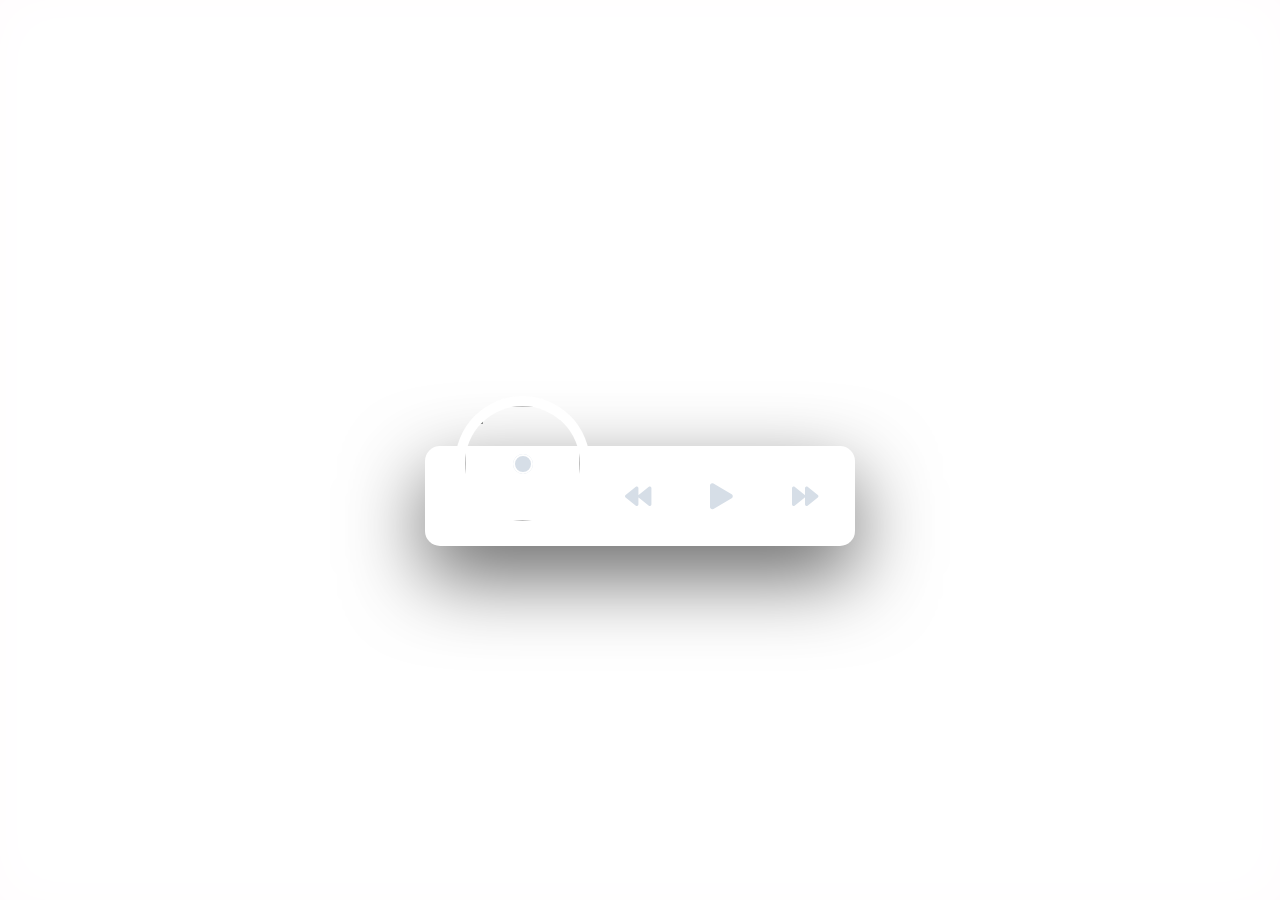
==== index.html @ 21a0fb47 "Update index.html" ====
<html>
<head>
<link rel='stylesheet' href='https://use.fontawesome.com/releases/v5.3.1/css/all.css'><link rel="stylesheet" href="./style.css">
<style>
*:focus {
  outline: none;
}
body > iframe:first-child { display: none !important; }

body {
  font-family: Helvetica, Arial;
  margin: 0;
  background-color: #ffeff5;
}

#app-cover {
  position: absolute;
  top: 50%;
  right: 0;
  left: 0;
  width: 430px;
  height: 100px;
  margin: -4px auto;
}

#bg-artwork {
  position: fixed;
  top: -30px;
  right: -30px;
  bottom: -30px;
  left: -30px;
  background-color: #fff;
  background-repeat: no-repeat;
  background-size: cover;
  background-position: 50%;
  filter: blur(40px);
  -webkit-filter: blur(40px);
  z-index: 1;
}

#bg-layer {
  position: fixed;
  top: 0;
  right: 0;
  bottom: 0;
  left: 0;
  background-color: #fff;
  opacity: 0.51;
  z-index: 2;
}

#player {
  position: relative;
  height: 100%;
  z-index: 3;
}

#player-track {
  position: absolute;
  top: 0;
  right: 15px;
  left: 15px;
  padding: 13px 22px 10px 184px;
  background-color: #fff7f7;
  border-radius: 15px 15px 0 0;
  transition: 0.3s ease top;
  z-index: 1;
}

#player-track.active {
  top: -92px;
}

#album-name {
  color: #54576f;
  font-size: 17px;
  font-weight: bold;
}

#track-name {
  color: #acaebd;
  font-size: 13px;
  margin: 2px 0 13px 0;
}

#track-time {
  height: 12px;
  margin-bottom: 3px;
  overflow: hidden;
}

#current-time {
  float: left;
}

#track-length {
  float: right;
}

#current-time,
#track-length {
  color: transparent;
  font-size: 11px;
  background-color: #ffe8ee;
  border-radius: 10px;
  transition: 0.3s ease all;
}

#track-time.active #current-time,
#track-time.active #track-length {
  color: #f86d92;
  background-color: transparent;
}

#s-area,
#seek-bar {
  position: relative;
  height: 4px;
  border-radius: 4px;
}

#s-area {
  background-color: #ffe8ee;
  cursor: pointer;
}

#ins-time {
  position: absolute;
  top: -29px;
  color: #fff;
  font-size: 12px;
  white-space: pre;
  padding: 5px 6px;
  border-radius: 4px;
  display: none;
}

#s-hover {
  position: absolute;
  top: 0;
  bottom: 0;
  left: 0;
  opacity: 0.2;
  z-index: 2;
}

#ins-time,
#s-hover {
  background-color: #3b3d50;
}

#seek-bar {
  content: "";
  position: absolute;
  top: 0;
  bottom: 0;
  left: 0;
  width: 0;
  background-color: #fd6d94;
  transition: 0.2s ease width;
  z-index: 1;
}

#player-content {
  position: relative;
  height: 100%;
  background-color: #fff;
  box-shadow: 0 30px 80px #656565;
  border-radius: 15px;
  z-index: 2;
}

#album-art {
  position: absolute;
  top: -40px;
  width: 115px;
  height: 115px;
  margin-left: 40px;
  transform: rotateZ(0);
  transition: 0.3s ease all;
  box-shadow: 0 0 0 10px #fff;
  border-radius: 50%;
  overflow: hidden;
}

#album-art.active {
  top: -60px;
  box-shadow: 0 0 0 4px #fff7f7, 0 30px 50px -15px #afb7c1;
}

#album-art:before {
  content: "";
  position: absolute;
  top: 50%;
  right: 0;
  left: 0;
  width: 20px;
  height: 20px;
  margin: -10px auto 0 auto;
  background-color: #d6dee7;
  border-radius: 50%;
  box-shadow: inset 0 0 0 2px #fff;
  z-index: 2;
}

#album-art img {
  display: block;
  position: absolute;
  top: 0;
  left: 0;
  width: 100%;
  height: 100%;
  opacity: 0;
  z-index: -1;
}

#album-art img.active {
  opacity: 1;
  z-index: 1;
}

#album-art.active img.active {
  z-index: 1;
  animation: rotateAlbumArt 3s linear 0s infinite forwards;
}

@keyframes rotateAlbumArt {
  0% {
    transform: rotateZ(0);
  }
  100% {
    transform: rotateZ(360deg);
  }
}

#buffer-box {
  position: absolute;
  top: 50%;
  right: 0;
  left: 0;
  height: 13px;
  color: #1f1f1f;
  font-size: 13px;
  font-family: Helvetica;
  text-align: center;
  font-weight: bold;
  line-height: 1;
  padding: 6px;
  margin: -12px auto 0 auto;
  background-color: rgba(255, 255, 255, 0.19);
  opacity: 0;
  z-index: 2;
}

#album-art img,
#buffer-box {
  transition: 0.1s linear all;
}

#album-art.buffering img {
  opacity: 0.25;
}

#album-art.buffering img.active {
  opacity: 0.8;
  filter: blur(2px);
  -webkit-filter: blur(2px);
}

#album-art.buffering #buffer-box {
  opacity: 1;
}

#player-controls {
  width: 250px;
  height: 100%;
  margin: 0 5px 0 141px;
  float: right;
  overflow: hidden;
}

.control {
  width: 33.333%;
  float: left;
  padding: 12px 0;
}

.button {
  width: 26px;
  height: 26px;
  padding: 25px;
  background-color: #fff;
  border-radius: 6px;
  cursor: pointer;
}

.button i {
  display: block;
  color: #d6dee7;
  font-size: 26px;
  text-align: center;
  line-height: 1;
}

.button,
.button i {
  transition: 0.2s ease all;
}

.button:hover {
  background-color: #d6d6de;
}

.button:hover i {
  color: #fff;
}
</style>
</head>
<body>
<!-- insert the html code from the codepen here -->
</body>
  <div id="app-cover">
    <div id="bg-artwork"></div>
    <div id="bg-layer"></div>
    <div id="player">
      <div id="player-track">
        <div id="album-name"></div>
        <div id="track-name"></div>
        <div id="track-time">
          <div id="current-time"></div>
          <div id="track-length"></div>
        </div>
        <div id="s-area">
          <div id="ins-time"></div>
          <div id="s-hover"></div>
          <div id="seek-bar"></div>
        </div>
      </div>
      <div id="player-content">
        <div id="album-art">
          <img
            src="https://raw.githubusercontent.com/chaunguyen14/notion-music-player/main/svt%20-%20Your%20Choice.jpeg"
            class="active"
            id="_1"
          />
          <img
            src="https://raw.githubusercontent.com/chaunguyen14/notion-music-player/main/svt%20-%20Semicolon.jpeg"
            id="_2"
          />
          <img
            src="https://raw.githubusercontent.com/chaunguyen14/notion-music-player/main/svt%20-%20An%20Ode.jpeg"
            id="_3"
          />
          <img
            src="https://raw.githubusercontent.com/chaunguyen14/notion-music-player/main/svt%20-%20FML.jpeg"
            id="_4"
          />
          <img
            src="https://raw.githubusercontent.com/chaunguyen14/notion-music-player/main/svt%20-%20Fallin'%20Flower.jpeg"
            id="_5"
          />
          <div id="buffer-box">Buffering ...</div>
        </div>
        <div id="player-controls">
          <div class="control">
            <div class="button" id="play-previous">
              <i class="fas fa-backward"></i>
            </div>
          </div>
          <div class="control">
            <div class="button" id="play-pause-button">
              <i class="fas fa-play"></i>
            </div>
          </div>
          <div class="control">
            <div class="button" id="play-next">
              <i class="fas fa-forward"></i>
            </div>
          </div>
        </div>
      </div>
    </div>
  </div>
  <!-- insert the js code from the codepen here -->

<script type="text/javascript" src="https://code.jquery.com/jquery-2.1.4.min.js"></script>
  <script>
  $(function () {
  var playerTrack = $("#player-track"),
    bgArtwork = $("#bg-artwork"),
    bgArtworkUrl,
    albumName = $("#album-name"),
    trackName = $("#track-name"),
    albumArt = $("#album-art"),
    sArea = $("#s-area"),
    seekBar = $("#seek-bar"),
    trackTime = $("#track-time"),
    insTime = $("#ins-time"),
    sHover = $("#s-hover"),
    playPauseButton = $("#play-pause-button"),
    i = playPauseButton.find("i"),
    tProgress = $("#current-time"),
    tTime = $("#track-length"),
    seekT,
    seekLoc,
    seekBarPos,
    cM,
    ctMinutes,
    ctSeconds,
    curMinutes,
    curSeconds,
    durMinutes,
    durSeconds,
    playProgress,
    bTime,
    nTime = 0,
    buffInterval = null,
    tFlag = false,
    albums = [
      "Heaven's Cloud",
      "All My Love",
      "Second Life",
      "F*ck My Life",
      "Fallin' Flower"
    ],
    trackNames = [
      "SEVENTEEN - Your Choice",
      "SEVENTEEN - Semicolon",
      "SEVENTEEN - An Ode",
      "SEVENTEEN - FML",
      "SEVENTEEN - Fallin' Flower"
    ],
    albumArtworks = ["_1", "_2", "_3", "_4", "_5"],
    trackUrl = [
      "https://raw.githubusercontent.com/chaunguyen14/notion-music-player/main/svt%20-%20Heaven's%20Cloud.mp3",
      "https://raw.githubusercontent.com/chaunguyen14/notion-music-player/main/svt%20-%20All%20My%20Love.mp3",
      "https://raw.githubusercontent.com/chaunguyen14/notion-music-player/main/svt%20-%20Second%20Life.mp3",
      "https://raw.githubusercontent.com/chaunguyen14/notion-music-player/main/svt%20-%20Fuck%20My%20Life.mp3",
      "https://raw.githubusercontent.com/chaunguyen14/notion-music-player/main/svt%20-%20Fallin'%20Flower.mp3"
    ],
    playPreviousTrackButton = $("#play-previous"),
    playNextTrackButton = $("#play-next"),
    currIndex = -1;

  function playPause() {
    setTimeout(function () {
      if (audio.paused) {
        playerTrack.addClass("active");
        albumArt.addClass("active");
        checkBuffering();
        i.attr("class", "fas fa-pause");
        audio.play();
      } else {
        playerTrack.removeClass("active");
        albumArt.removeClass("active");
        clearInterval(buffInterval);
        albumArt.removeClass("buffering");
        i.attr("class", "fas fa-play");
        audio.pause();
      }
    }, 300);
  }

  function showHover(event) {
    seekBarPos = sArea.offset();
    seekT = event.clientX - seekBarPos.left;
    seekLoc = audio.duration * (seekT / sArea.outerWidth());

    sHover.width(seekT);

    cM = seekLoc / 60;

    ctMinutes = Math.floor(cM);
    ctSeconds = Math.floor(seekLoc - ctMinutes * 60);

    if (ctMinutes < 0 || ctSeconds < 0) return;

    if (ctMinutes < 0 || ctSeconds < 0) return;

    if (ctMinutes < 10) ctMinutes = "0" + ctMinutes;
    if (ctSeconds < 10) ctSeconds = "0" + ctSeconds;

    if (isNaN(ctMinutes) || isNaN(ctSeconds)) insTime.text("--:--");
    else insTime.text(ctMinutes + ":" + ctSeconds);

    insTime.css({ left: seekT, "margin-left": "-21px" }).fadeIn(0);
  }

  function hideHover() {
    sHover.width(0);
    insTime.text("00:00").css({ left: "0px", "margin-left": "0px" }).fadeOut(0);
  }

  function playFromClickedPos() {
    audio.currentTime = seekLoc;
    seekBar.width(seekT);
    hideHover();
  }

  function updateCurrTime() {
    nTime = new Date();
    nTime = nTime.getTime();

    if (!tFlag) {
      tFlag = true;
      trackTime.addClass("active");
    }

    curMinutes = Math.floor(audio.currentTime / 60);
    curSeconds = Math.floor(audio.currentTime - curMinutes * 60);

    durMinutes = Math.floor(audio.duration / 60);
    durSeconds = Math.floor(audio.duration - durMinutes * 60);

    playProgress = (audio.currentTime / audio.duration) * 100;

    if (curMinutes < 10) curMinutes = "0" + curMinutes;
    if (curSeconds < 10) curSeconds = "0" + curSeconds;

    if (durMinutes < 10) durMinutes = "0" + durMinutes;
    if (durSeconds < 10) durSeconds = "0" + durSeconds;

    if (isNaN(curMinutes) || isNaN(curSeconds)) tProgress.text("00:00");
    else tProgress.text(curMinutes + ":" + curSeconds);

    if (isNaN(durMinutes) || isNaN(durSeconds)) tTime.text("00:00");
    else tTime.text(durMinutes + ":" + durSeconds);

    if (
      isNaN(curMinutes) ||
      isNaN(curSeconds) ||
      isNaN(durMinutes) ||
      isNaN(durSeconds)
    )
      trackTime.removeClass("active");
    else trackTime.addClass("active");

    seekBar.width(playProgress + "%");

    if (playProgress == 100) {
      i.attr("class", "fa fa-play");
      seekBar.width(0);
      tProgress.text("00:00");
      albumArt.removeClass("buffering").removeClass("active");
      clearInterval(buffInterval);
    }
  }

  function checkBuffering() {
    clearInterval(buffInterval);
    buffInterval = setInterval(function () {
      if (nTime == 0 || bTime - nTime > 1000) albumArt.addClass("buffering");
      else albumArt.removeClass("buffering");

      bTime = new Date();
      bTime = bTime.getTime();
    }, 100);
  }

  function selectTrack(flag) {
    if (flag == 0 || flag == 1) ++currIndex;
    else --currIndex;

    if (currIndex > -1 && currIndex < albumArtworks.length) {
      if (flag == 0) i.attr("class", "fa fa-play");
      else {
        albumArt.removeClass("buffering");
        i.attr("class", "fa fa-pause");
      }

      seekBar.width(0);
      trackTime.removeClass("active");
      tProgress.text("00:00");
      tTime.text("00:00");

      currAlbum = albums[currIndex];
      currTrackName = trackNames[currIndex];
      currArtwork = albumArtworks[currIndex];

      audio.src = trackUrl[currIndex];

      nTime = 0;
      bTime = new Date();
      bTime = bTime.getTime();

      if (flag != 0) {
        audio.play();
        playerTrack.addClass("active");
        albumArt.addClass("active");

        clearInterval(buffInterval);
        checkBuffering();
      }

      albumName.text(currAlbum);
      trackName.text(currTrackName);
      albumArt.find("img.active").removeClass("active");
      $("#" + currArtwork).addClass("active");

      bgArtworkUrl = $("#" + currArtwork).attr("src");

      bgArtwork.css({ "background-image": "url(" + bgArtworkUrl + ")" });
    } else {
      if (flag == 0 || flag == 1) --currIndex;
      else ++currIndex;
    }
  }

  function initPlayer() {
    audio = new Audio();

    selectTrack(0);

    audio.loop = false;

    playPauseButton.on("click", playPause);

    sArea.mousemove(function (event) {
      showHover(event);
    });

    sArea.mouseout(hideHover);

    sArea.on("click", playFromClickedPos);

    $(audio).on("timeupdate", updateCurrTime);

    playPreviousTrackButton.on("click", function () {
      selectTrack(-1);
    });
    playNextTrackButton.on("click", function () {
      selectTrack(1);
    });
  }

  initPlayer();
});
</script>
</html>
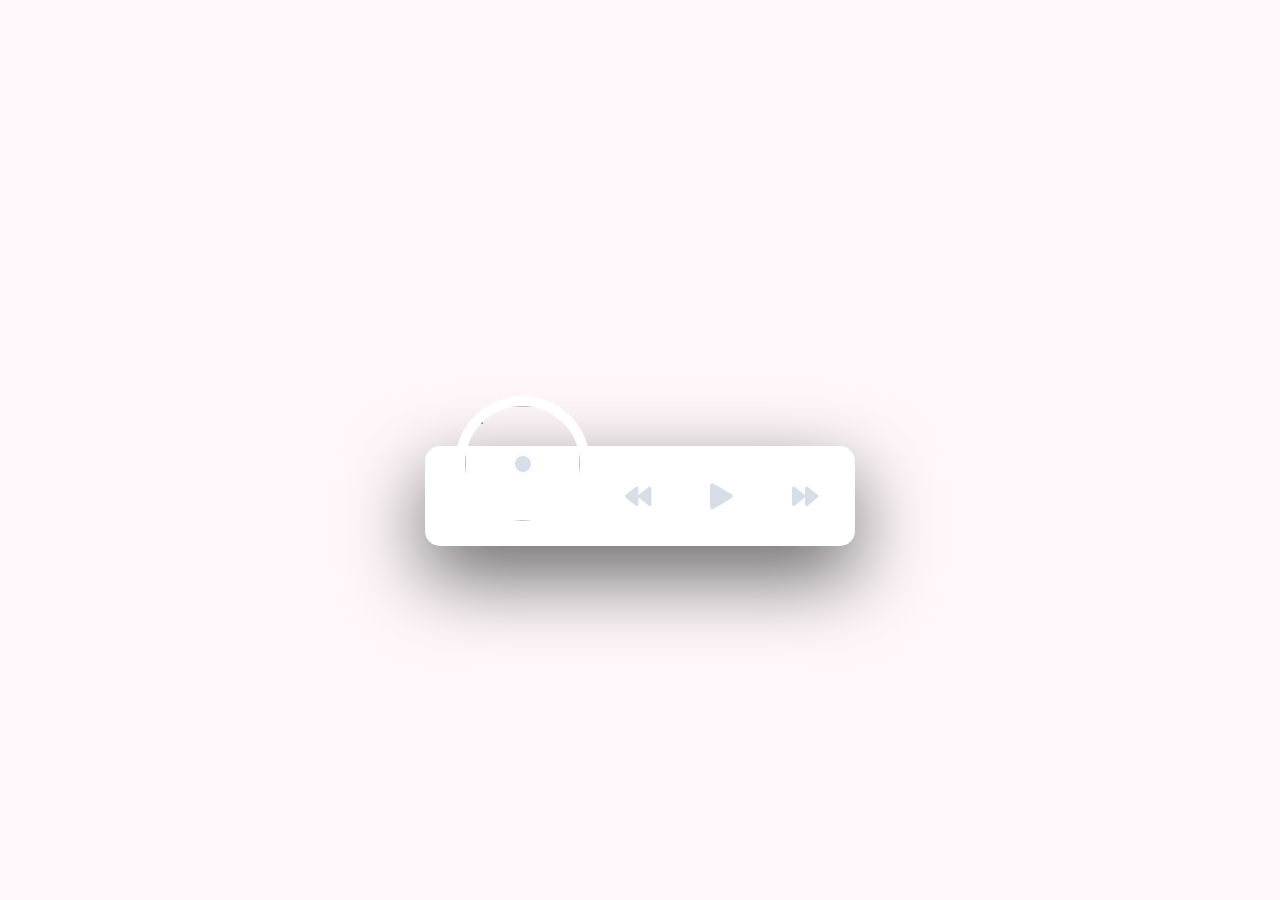
==== commit 9ed1f664: "Update index.html" ====
--- a/index.html
+++ b/index.html
@@ -23,7 +23,7 @@
   margin: -4px auto;
 }
 
-#bg-artwork {
+/* #bg-artwork {
   position: fixed;
   top: -30px;
   right: -30px;
@@ -36,7 +36,7 @@
   filter: blur(40px);
   -webkit-filter: blur(40px);
   z-index: 1;
-}
+} */
 
 #bg-layer {
   position: fixed;
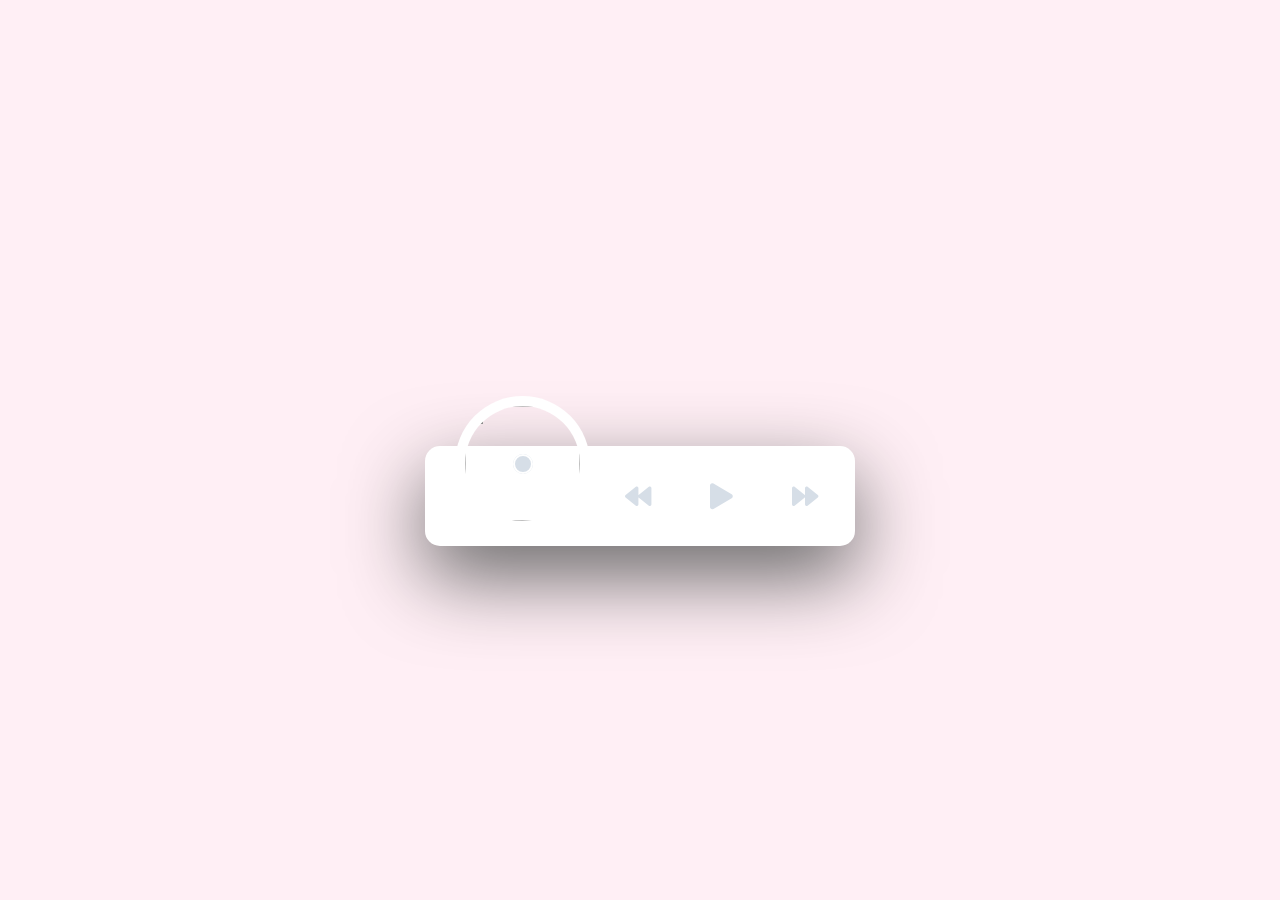
==== commit d5318be7: "Update index.html" ====
--- a/index.html
+++ b/index.html
@@ -38,7 +38,7 @@
   z-index: 1;
 } */
 
-#bg-layer {
+/* #bg-layer {
   position: fixed;
   top: 0;
   right: 0;
@@ -47,7 +47,7 @@
   background-color: #fff;
   opacity: 0.51;
   z-index: 2;
-}
+} */
 
 #player {
   position: relative;
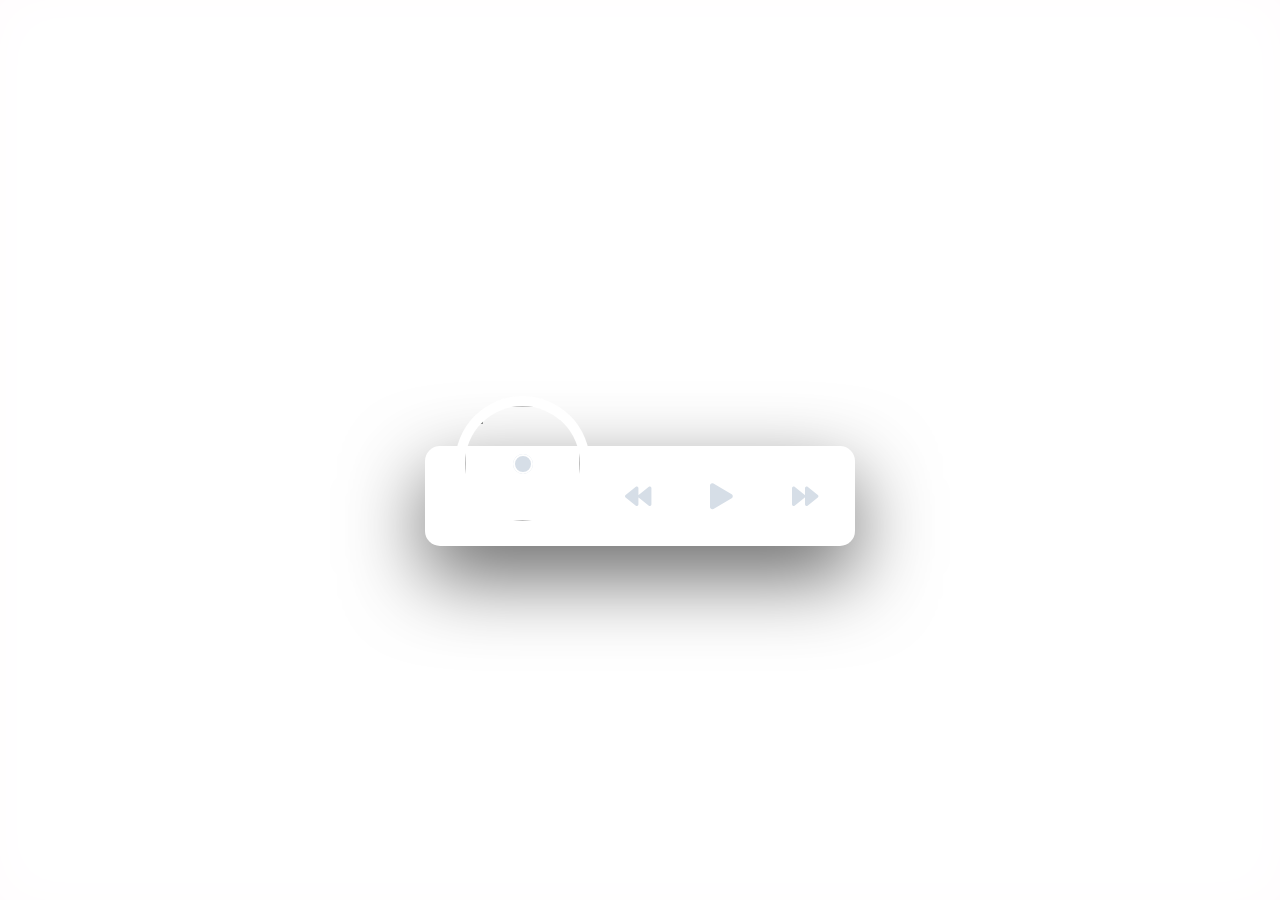
==== commit 5e8904f4: "Update index.html" ====
--- a/index.html
+++ b/index.html
@@ -23,7 +23,7 @@
   margin: -4px auto;
 }
 
-/* #bg-artwork {
+#bg-artwork {
   position: fixed;
   top: -30px;
   right: -30px;
@@ -36,9 +36,9 @@
   filter: blur(40px);
   -webkit-filter: blur(40px);
   z-index: 1;
-} */
-
-/* #bg-layer {
+}
+
+#bg-layer {
   position: fixed;
   top: 0;
   right: 0;
@@ -47,7 +47,7 @@
   background-color: #fff;
   opacity: 0.51;
   z-index: 2;
-} */
+}
 
 #player {
   position: relative;
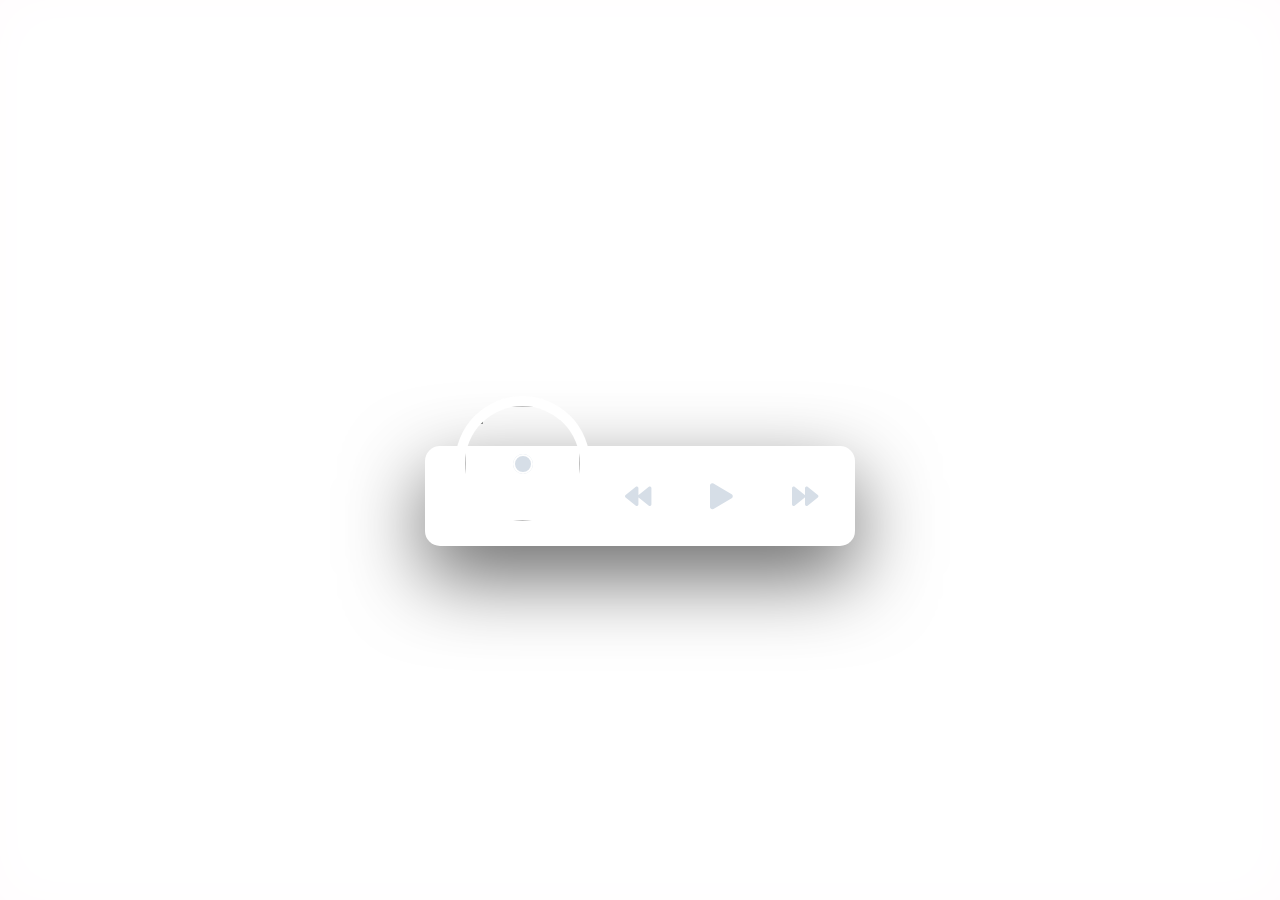
==== commit 6eb76b15: "Update index.html" ====
--- a/index.html
+++ b/index.html
@@ -359,6 +359,10 @@
             src="https://raw.githubusercontent.com/chaunguyen14/notion-music-player/main/svt%20-%20Fallin'%20Flower.jpeg"
             id="_5"
           />
+          <img
+            src="https://raw.githubusercontent.com/chaunguyen14/notion-music-player/main/wonwoo%20x%20mingyu%20-%20Bittersweet%20(Feat.LeeHi).jpeg"
+            id="_6"
+            />
           <div id="buffer-box">Buffering ...</div>
         </div>
         <div id="player-controls">
@@ -422,6 +426,7 @@
       "Second Life",
       "F*ck My Life",
       "Fallin' Flower"
+      "Bittersweet"
     ],
     trackNames = [
       "SEVENTEEN - Your Choice",
@@ -429,6 +434,7 @@
       "SEVENTEEN - An Ode",
       "SEVENTEEN - FML",
       "SEVENTEEN - Fallin' Flower"
+      "WONWOO & MINGYU - Bittersweet"
     ],
     albumArtworks = ["_1", "_2", "_3", "_4", "_5"],
     trackUrl = [
@@ -436,7 +442,8 @@
       "https://raw.githubusercontent.com/chaunguyen14/notion-music-player/main/svt%20-%20All%20My%20Love.mp3",
       "https://raw.githubusercontent.com/chaunguyen14/notion-music-player/main/svt%20-%20Second%20Life.mp3",
       "https://raw.githubusercontent.com/chaunguyen14/notion-music-player/main/svt%20-%20Fuck%20My%20Life.mp3",
-      "https://raw.githubusercontent.com/chaunguyen14/notion-music-player/main/svt%20-%20Fallin'%20Flower.mp3"
+      "https://raw.githubusercontent.com/chaunguyen14/notion-music-player/main/svt%20-%20Fallin'%20Flower.mp3",
+      "https://raw.githubusercontent.com/chaunguyen14/notion-music-player/main/wonwoo%20x%20mingyu%20-%20Bittersweet%20(Feat.LeeHi).mp3"
     ],
     playPreviousTrackButton = $("#play-previous"),
     playNextTrackButton = $("#play-next"),
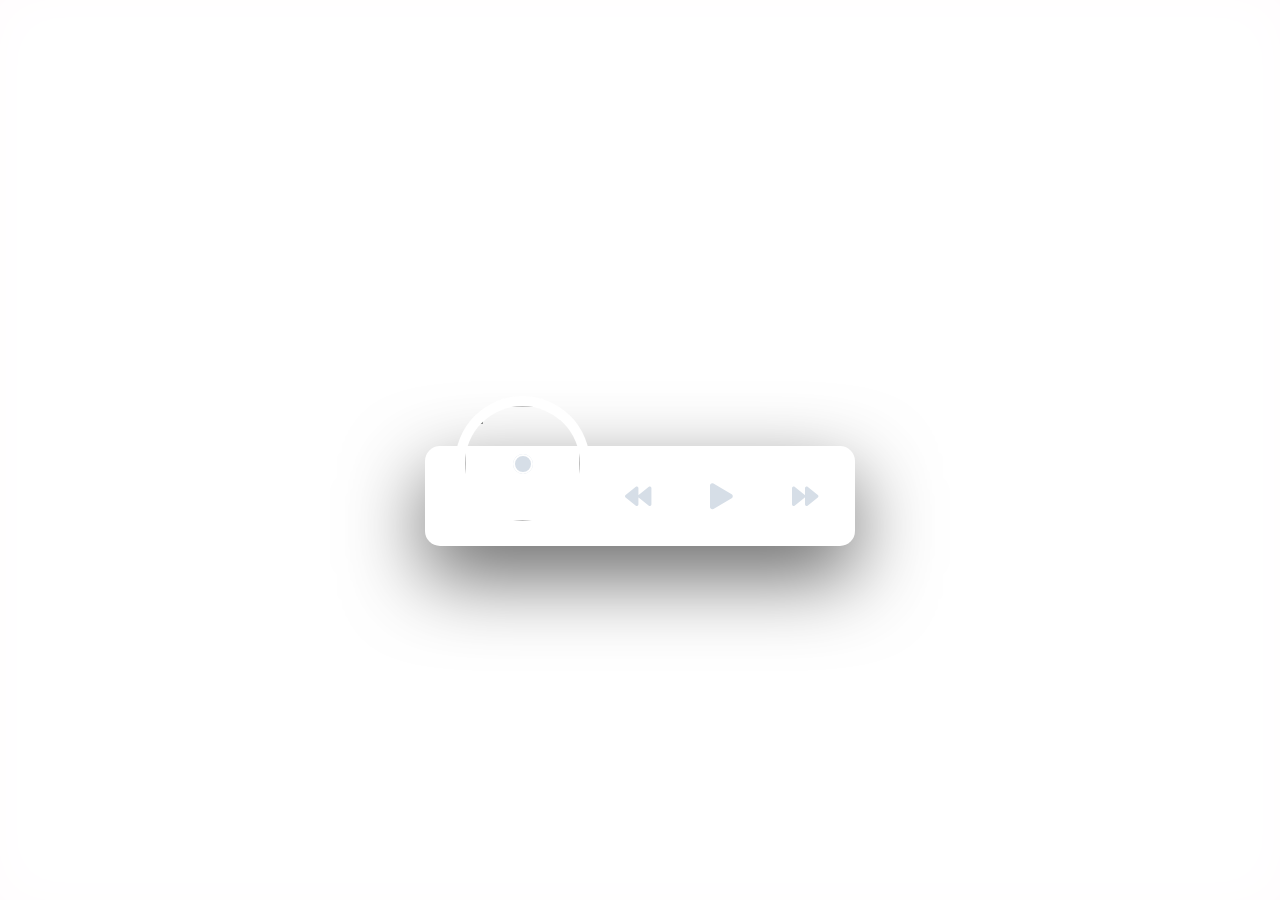
==== commit 5d09b88f: "Update index.html" ====
--- a/index.html
+++ b/index.html
@@ -320,25 +320,25 @@
 <!-- insert the html code from the codepen here -->
 </body>
   <div id="app-cover">
-    <div id="bg-artwork"></div>
-    <div id="bg-layer"></div>
-    <div id="player">
-      <div id="player-track">
-        <div id="album-name"></div>
-        <div id="track-name"></div>
-        <div id="track-time">
-          <div id="current-time"></div>
-          <div id="track-length"></div>
-        </div>
-        <div id="s-area">
-          <div id="ins-time"></div>
-          <div id="s-hover"></div>
-          <div id="seek-bar"></div>
-        </div>
+  <div id="bg-artwork"></div>
+  <div id="bg-layer"></div>
+  <div id="player">
+    <div id="player-track">
+      <div id="album-name"></div>
+      <div id="track-name"></div>
+      <div id="track-time">
+        <div id="current-time"></div>
+        <div id="track-length"></div>
       </div>
-      <div id="player-content">
-        <div id="album-art">
-          <img
+      <div id="s-area">
+        <div id="ins-time"></div>
+        <div id="s-hover"></div>
+        <div id="seek-bar"></div>
+      </div>
+    </div>
+    <div id="player-content">
+      <div id="album-art">
+        <img
             src="https://raw.githubusercontent.com/chaunguyen14/notion-music-player/main/svt%20-%20Your%20Choice.jpeg"
             class="active"
             id="_1"
@@ -363,28 +363,28 @@
             src="https://raw.githubusercontent.com/chaunguyen14/notion-music-player/main/wonwoo%20x%20mingyu%20-%20Bittersweet%20(Feat.LeeHi).jpeg"
             id="_6"
             />
-          <div id="buffer-box">Buffering ...</div>
+        <div id="buffer-box">Buffering ...</div>
+      </div>
+      <div id="player-controls">
+        <div class="control">
+          <div class="button" id="play-previous">
+            <i class="fas fa-backward"></i>
+          </div>
         </div>
-        <div id="player-controls">
-          <div class="control">
-            <div class="button" id="play-previous">
-              <i class="fas fa-backward"></i>
-            </div>
+        <div class="control">
+          <div class="button" id="play-pause-button">
+            <i class="fas fa-play"></i>
           </div>
-          <div class="control">
-            <div class="button" id="play-pause-button">
-              <i class="fas fa-play"></i>
-            </div>
-          </div>
-          <div class="control">
-            <div class="button" id="play-next">
-              <i class="fas fa-forward"></i>
-            </div>
+        </div>
+        <div class="control">
+          <div class="button" id="play-next">
+            <i class="fas fa-forward"></i>
           </div>
         </div>
       </div>
     </div>
   </div>
+</div>
   <!-- insert the js code from the codepen here -->
 
 <script type="text/javascript" src="https://code.jquery.com/jquery-2.1.4.min.js"></script>
@@ -425,25 +425,25 @@
       "All My Love",
       "Second Life",
       "F*ck My Life",
-      "Fallin' Flower"
-      "Bittersweet"
+      "Fallin' Flower",
+      "Bittersweet (feat. LeeHi)"
     ],
     trackNames = [
       "SEVENTEEN - Your Choice",
       "SEVENTEEN - Semicolon",
       "SEVENTEEN - An Ode",
       "SEVENTEEN - FML",
-      "SEVENTEEN - Fallin' Flower"
-      "WONWOO & MINGYU - Bittersweet"
+      "SEVENTEEN - Fallin' Flower",
+      "WONWOO & MINGYU - Bittersweet (feat. LeeHi)"
     ],
-    albumArtworks = ["_1", "_2", "_3", "_4", "_5"],
+    albumArtworks = ["_1", "_2", "_3", "_4", "_5", "_6"],
     trackUrl = [
       "https://raw.githubusercontent.com/chaunguyen14/notion-music-player/main/svt%20-%20Heaven's%20Cloud.mp3",
       "https://raw.githubusercontent.com/chaunguyen14/notion-music-player/main/svt%20-%20All%20My%20Love.mp3",
       "https://raw.githubusercontent.com/chaunguyen14/notion-music-player/main/svt%20-%20Second%20Life.mp3",
       "https://raw.githubusercontent.com/chaunguyen14/notion-music-player/main/svt%20-%20Fuck%20My%20Life.mp3",
       "https://raw.githubusercontent.com/chaunguyen14/notion-music-player/main/svt%20-%20Fallin'%20Flower.mp3",
-      "https://raw.githubusercontent.com/chaunguyen14/notion-music-player/main/wonwoo%20x%20mingyu%20-%20Bittersweet%20(Feat.LeeHi).mp3"
+       "https://raw.githubusercontent.com/chaunguyen14/notion-music-player/main/wonwoo%20x%20mingyu%20-%20Bittersweet%20(Feat.LeeHi).mp3"
     ],
     playPreviousTrackButton = $("#play-previous"),
     playNextTrackButton = $("#play-next"),
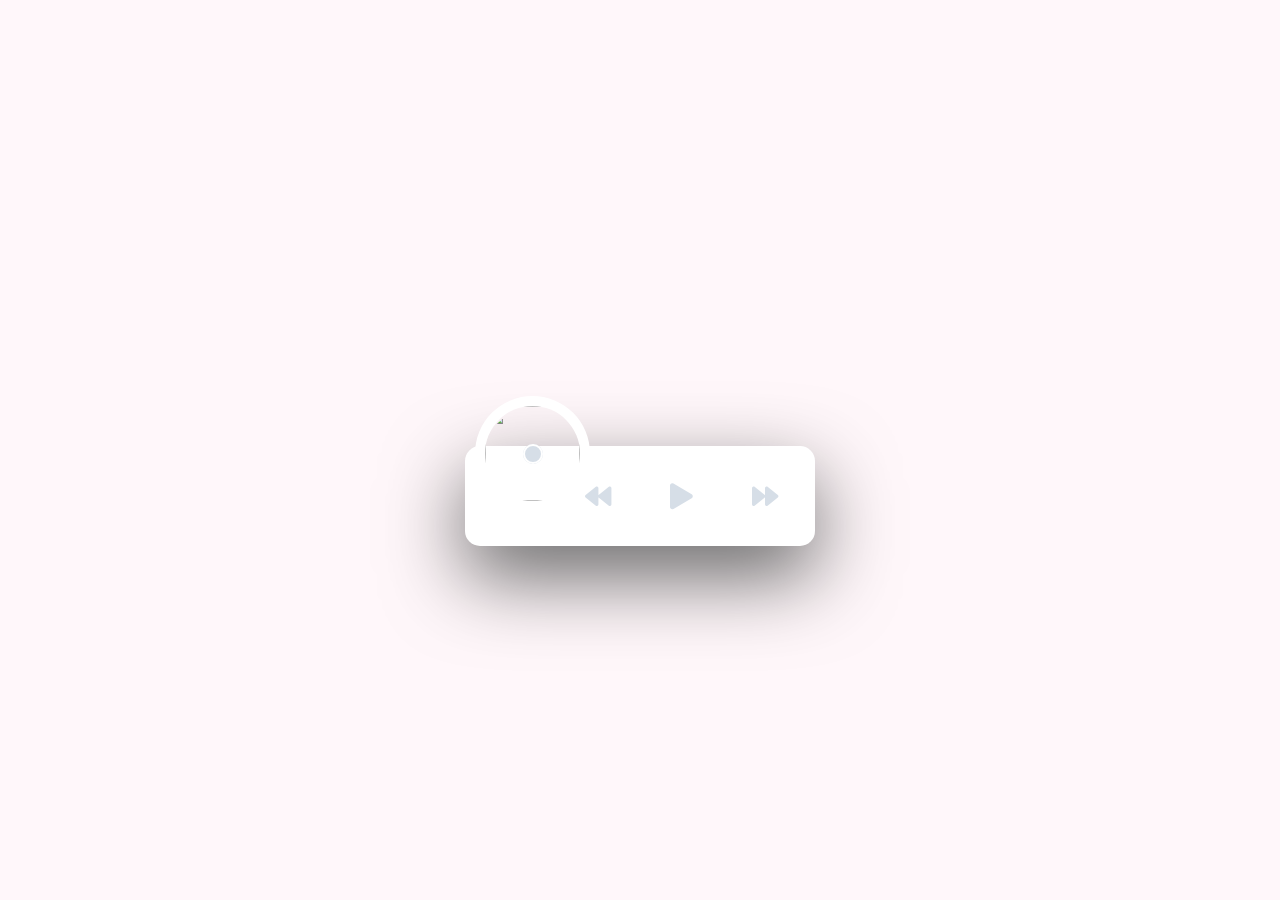
==== commit be175da0: "Update index.html" ====
--- a/index.html
+++ b/index.html
@@ -5,7 +5,6 @@
 *:focus {
   outline: none;
 }
-body > iframe:first-child { display: none !important; }
 
 body {
   font-family: Helvetica, Arial;
@@ -18,7 +17,7 @@
   top: 50%;
   right: 0;
   left: 0;
-  width: 430px;
+  width: 350px;
   height: 100px;
   margin: -4px auto;
 }
@@ -29,7 +28,7 @@
   right: -30px;
   bottom: -30px;
   left: -30px;
-  background-color: #fff;
+  background-image: url("https://raw.githubusercontent.com/himalayasingh/music-player-1/master/img/_1.jpg");
   background-repeat: no-repeat;
   background-size: cover;
   background-position: 50%;
@@ -58,9 +57,9 @@
 #player-track {
   position: absolute;
   top: 0;
-  right: 15px;
-  left: 15px;
-  padding: 13px 22px 10px 184px;
+  right: 10px;
+  left: 10px;
+  padding: 18px 18px 18px 150px;
   background-color: #fff7f7;
   border-radius: 15px 15px 0 0;
   transition: 0.3s ease top;
@@ -73,18 +72,18 @@
 
 #album-name {
   color: #54576f;
-  font-size: 17px;
+  font-size: 13px;
   font-weight: bold;
 }
 
 #track-name {
   color: #acaebd;
-  font-size: 13px;
-  margin: 2px 0 13px 0;
+  font-size: 11px;
+  margin: 2px 0 10px 0;
 }
 
 #track-time {
-  height: 12px;
+  height: 10px;
   margin-bottom: 3px;
   overflow: hidden;
 }
@@ -100,7 +99,7 @@
 #current-time,
 #track-length {
   color: transparent;
-  font-size: 11px;
+  font-size: 10px;
   background-color: #ffe8ee;
   border-radius: 10px;
   transition: 0.3s ease all;
@@ -173,9 +172,9 @@
 #album-art {
   position: absolute;
   top: -40px;
-  width: 115px;
-  height: 115px;
-  margin-left: 40px;
+  width: 95px;
+  height: 95px;
+  margin-left: 20px;
   transform: rotateZ(0);
   transition: 0.3s ease all;
   box-shadow: 0 0 0 10px #fff;
@@ -221,7 +220,7 @@
 
 #album-art.active img.active {
   z-index: 1;
-  animation: rotateAlbumArt 3s linear 0s infinite forwards;
+  animation: rotateAlbumArt 5s linear 0s infinite forwards;
 }
 
 @keyframes rotateAlbumArt {
@@ -318,8 +317,7 @@
 </head>
 <body>
 <!-- insert the html code from the codepen here -->
-</body>
-  <div id="app-cover">
+<div id="app-cover">
   <div id="bg-artwork"></div>
   <div id="bg-layer"></div>
   <div id="player">
@@ -389,7 +387,7 @@
 
 <script type="text/javascript" src="https://code.jquery.com/jquery-2.1.4.min.js"></script>
   <script>
-  $(function () {
+ $(function () {
   var playerTrack = $("#player-track"),
     bgArtwork = $("#bg-artwork"),
     bgArtworkUrl,
@@ -433,8 +431,8 @@
       "SEVENTEEN - Semicolon",
       "SEVENTEEN - An Ode",
       "SEVENTEEN - FML",
-      "SEVENTEEN - Fallin' Flower",
-      "WONWOO & MINGYU - Bittersweet (feat. LeeHi)"
+      "SEVENTEEN - 舞い落ちる花びら",
+      "WONWOO & MINGYU"
     ],
     albumArtworks = ["_1", "_2", "_3", "_4", "_5", "_6"],
     trackUrl = [
